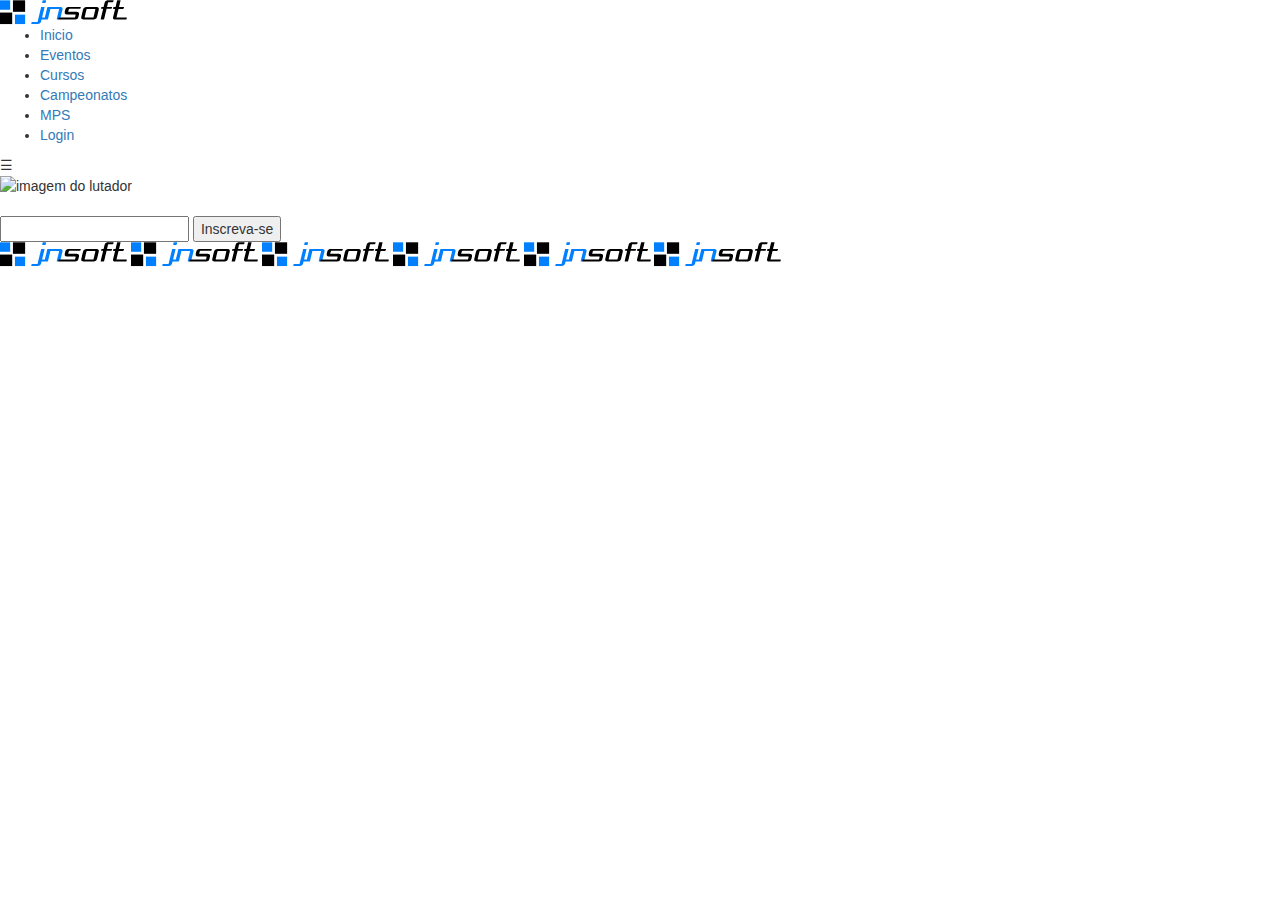
==== index.html @ f228d7fc "Cesário Silva" ====
<!DOCTYPE html>
<html lang="en">
<head>
    <meta charset="UTF-8">
    <meta http-equiv="X-UA-Compatible" content="IE=edge">
    <meta name="viewport" content="width=device-width, initial-scale=1.0">
    <meta name="viewport" content="width=device-width, initial-scale=1.0, user-scalable=no, maximum-scale=1.0, minimum-scale=1.0">
    <title>Associação MPS</title>
    <meta name="description" content="A MPS é uma associação poliesportiva com a finalizade de..."/>
    <meta name="keyworks" content="mps, a mps, o que é a mps, associação mps, mps segunda via, eventos mps, agenda mps"/>
    <meta name="robots" content="index, follow"/>
    <meta name="author" content="Cesário Silva"/>

    <!-- Styles
    ===========================================-->
    <link rel="icon" href="img/company/icone.png"/>
    <link type="text/css" rel="stylesheet" href="css/master_init.css"/>
    <link type="text/css" rel="stylesheet" href="bootstrap/css/bootstrap.min.css"/>

    <!-- JavaScript
    ===========================================-->
    <link type="text/javascript" rel="stylesheet" href="bootstrap/js/bootstrap.min.js"/>
    <link type="text/javascript" rel="stylesheet" href="js/JSMasterPage.js"/>
    <link type="text/javascript" rel="stylesheet" href="js/custom.js"/>

</head>
<body>


    <header>
        <nav id="nav" class="nav_default">
            <a href="#" class="logo">
                <img src="img/company/logo.png" title="LogoMarca" alt="logomarca"/>
            </a>
    
            <ul class="links">
                <li><a href="Inicio" id="link_inicio" class="nav_action">Inicio</a></li>
                <li><a href="Eventos" id="link_eventos">Eventos</a></li>
                <li><a href="Cursos" id="link_cursos">Cursos</a></li>
                <li><a href="Campeonatos" id="link_campeonatos">Campeonatos</a></li>
                <li><a href="MPS" id="link_mps">MPS</a></li>
                <li><a href="Login" id="link_login">Login</a></li>
            </ul>

            <div id="icon" class="menu_bar"><span>&#9776;</span></div>

        </nav>

        <section class="banner content">
            <div id="banner">
                <div class="banner_img">
                    <img src="" title="lutador" alt="imagem do lutador"/>
                </div>
                <div class="banner_head">
                    <h1></h1>
                    <p></p>
                    <div class="banner_newsleter">
                        <input type="text" id="txtnewsleter" text="News Leter">
                        <button>Inscreva-se</button>
                    </div>
                </div>
            </div>
        </section>

        <section class="patrocinadores content">
            <div id="patrocinadorList">
                <a href="#" class="patrocinador"><img src="img/company/logo.png" title="patrocinador1" alt="patrocinador1"/></a>
                <a href="#" class="patrocinador"><img src="img/company/logo.png" title="patrocinador1" alt="patrocinador1"/></a>
                <a href="#" class="patrocinador"><img src="img/company/logo.png" title="patrocinador1" alt="patrocinador1"/></a>
                <a href="#" class="patrocinador"><img src="img/company/logo.png" title="patrocinador1" alt="patrocinador1"/></a>
                <a href="#" class="patrocinador"><img src="img/company/logo.png" title="patrocinador1" alt="patrocinador1"/></a>
                <a href="#" class="patrocinador"><img src="img/company/logo.png" title="patrocinador1" alt="patrocinador1"/></a>             
            </div>
        </section>
    </header>

    

    





    
</body>
</html>
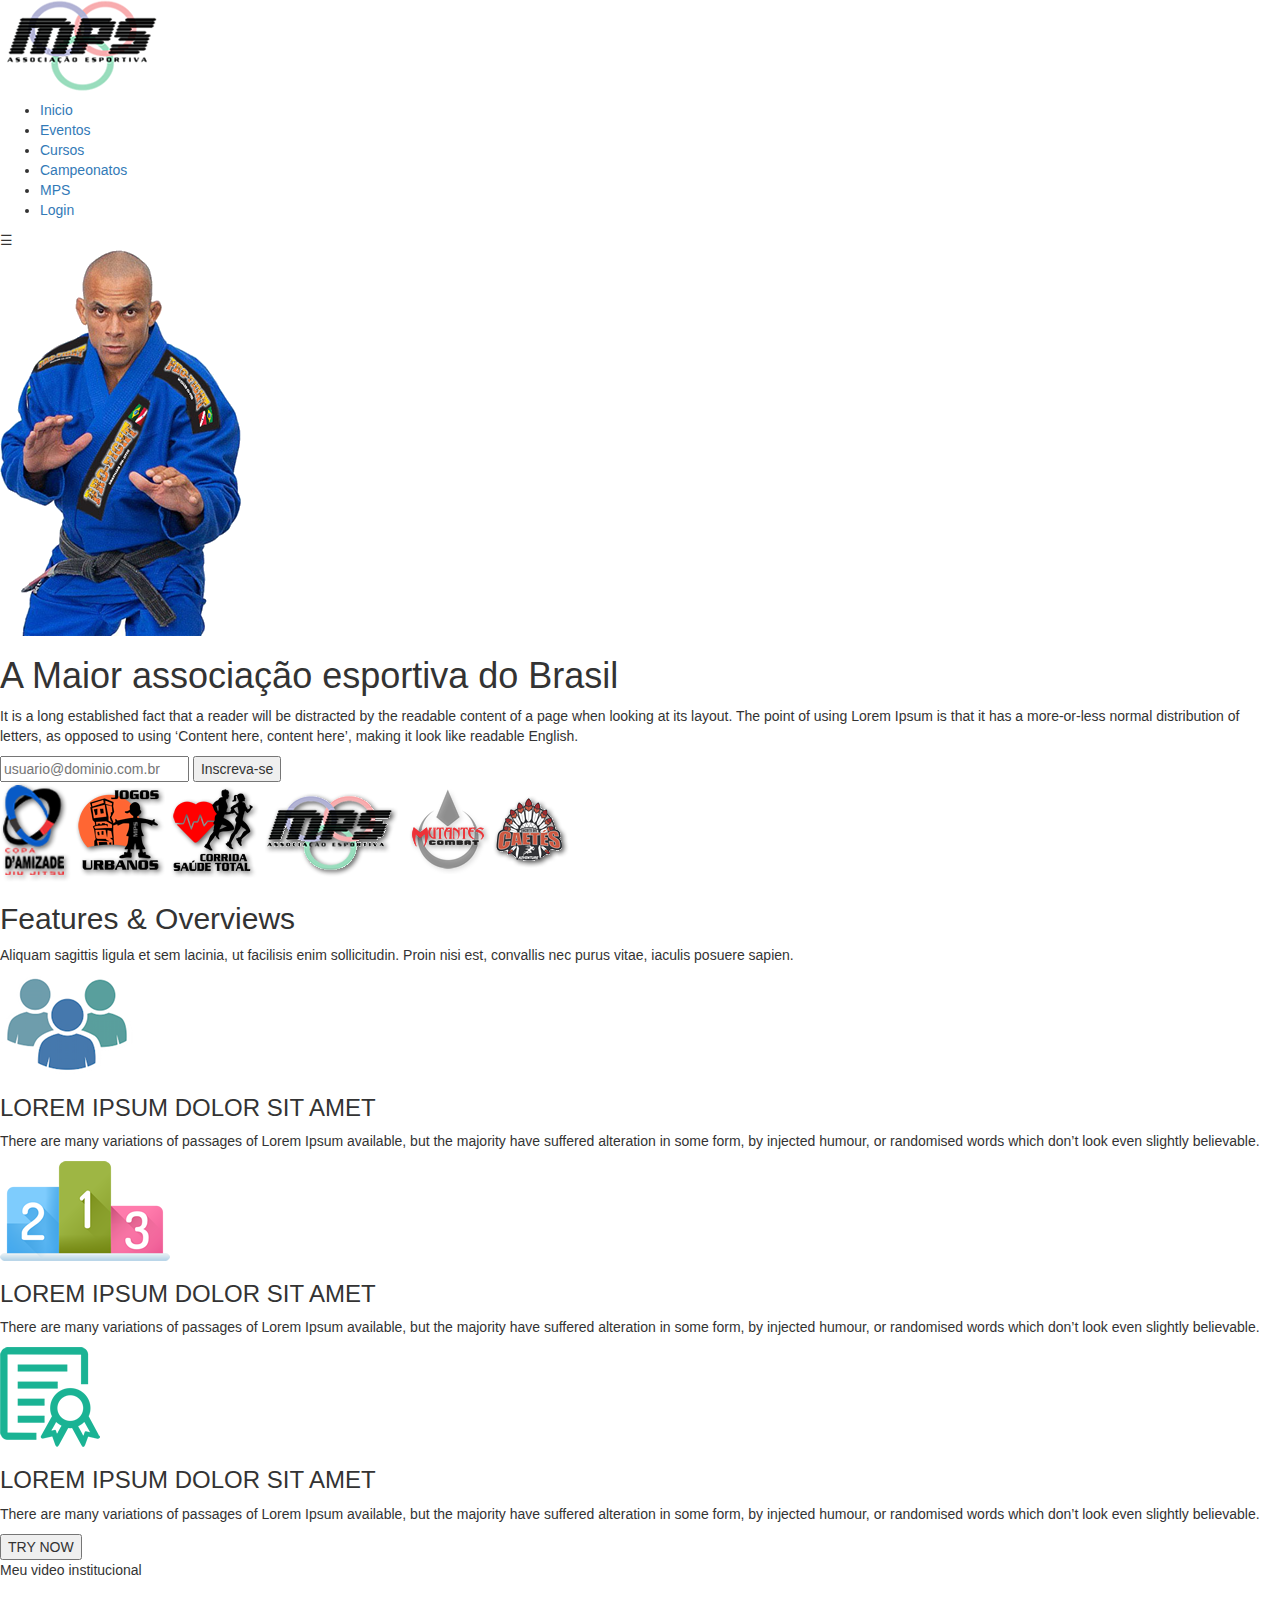
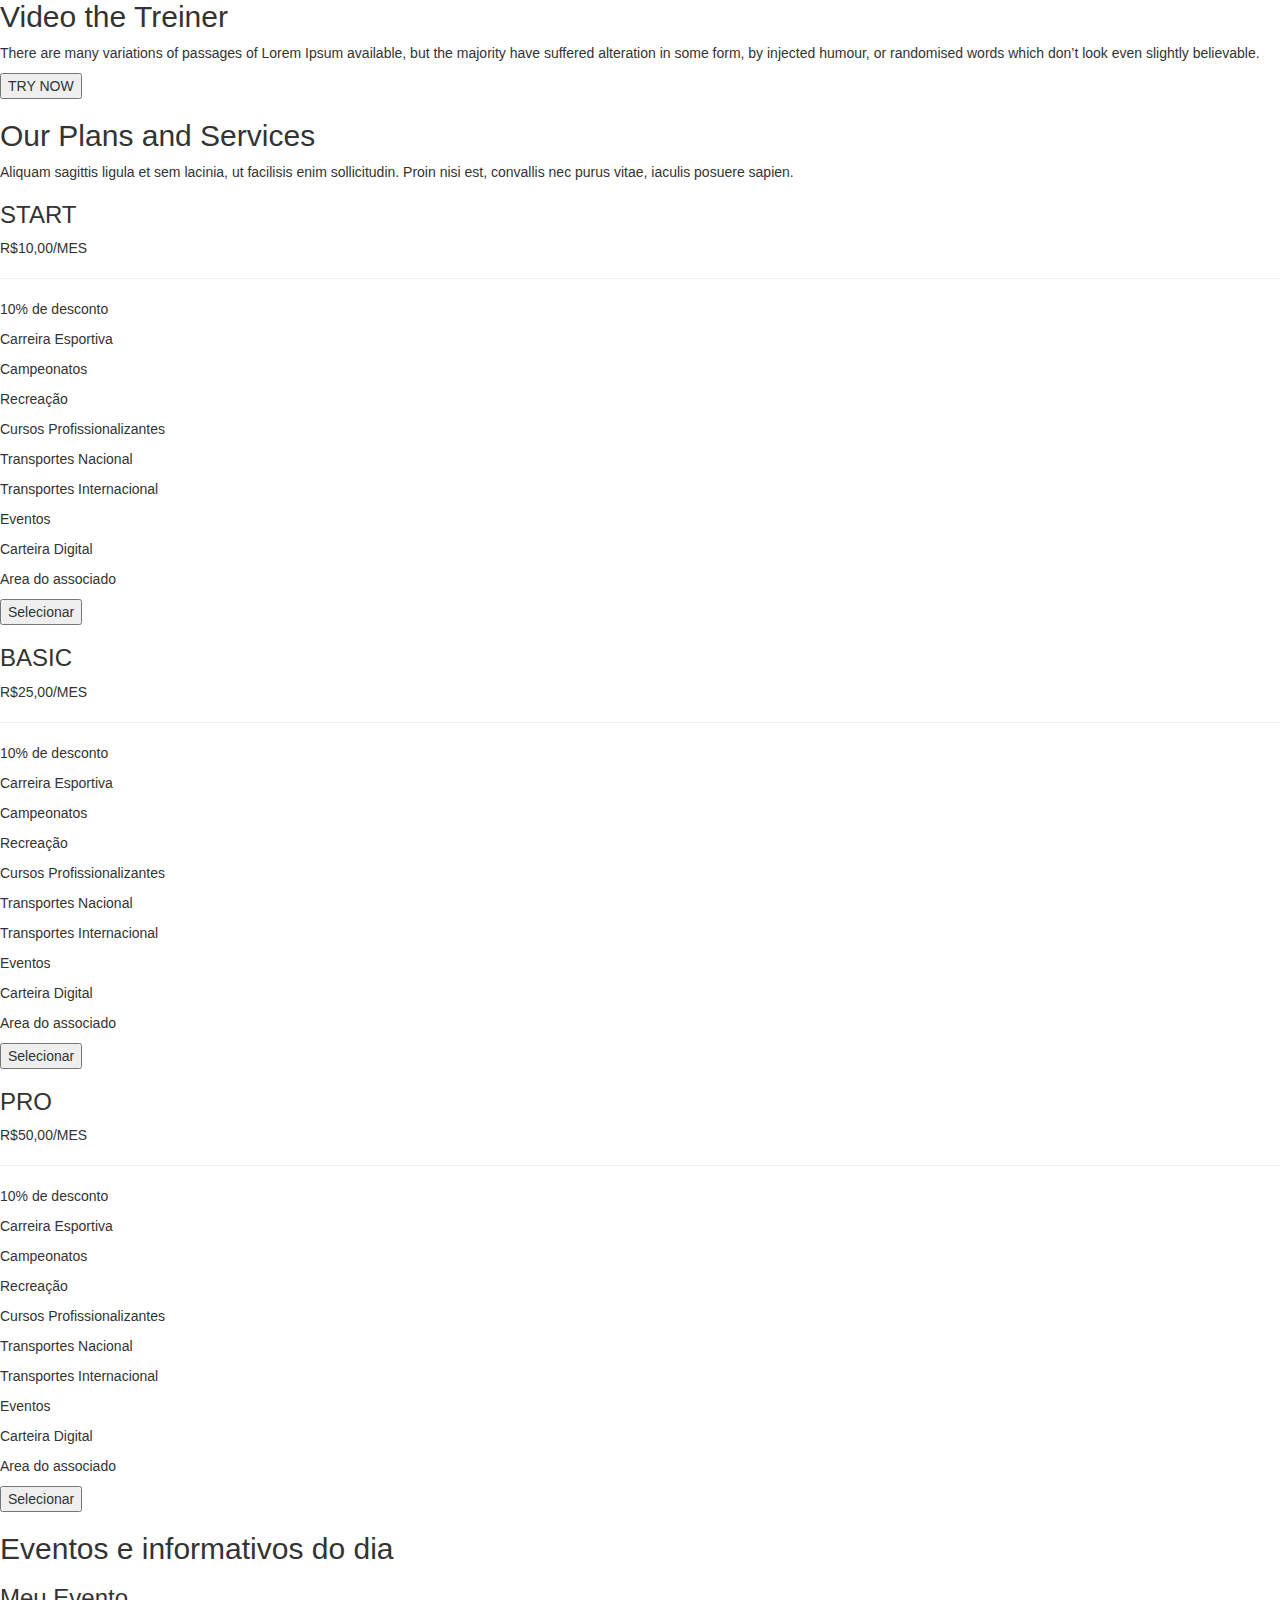
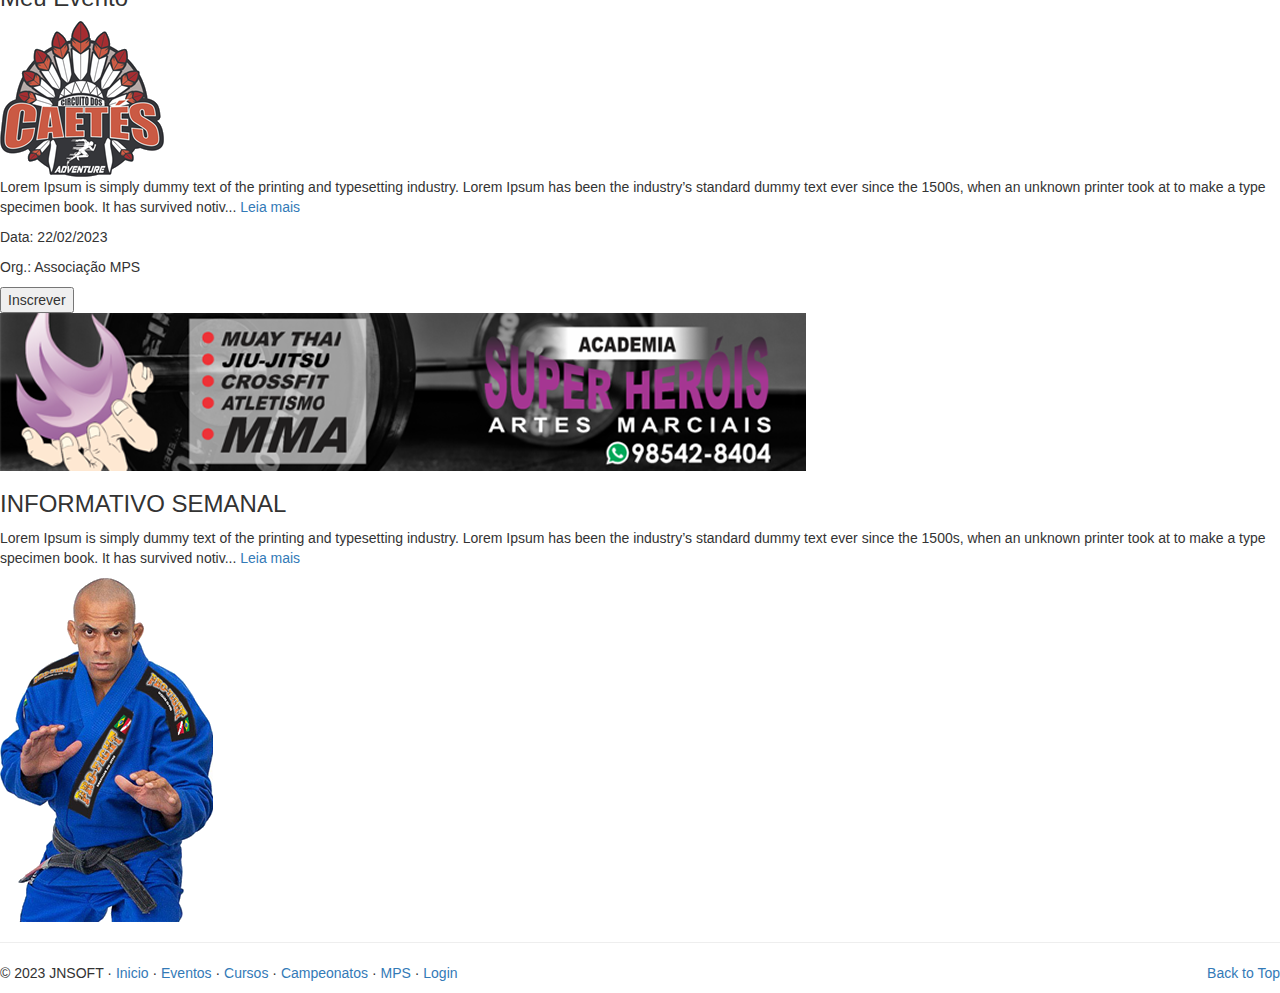
==== commit 0a9ee9cb: "next 1" ====
--- a/index.html
+++ b/index.html
@@ -39,7 +39,7 @@
                 <li><a href="Cursos" id="link_cursos">Cursos</a></li>
                 <li><a href="Campeonatos" id="link_campeonatos">Campeonatos</a></li>
                 <li><a href="MPS" id="link_mps">MPS</a></li>
-                <li><a href="Login" id="link_login">Login</a></li>
+                <li><a href="AreaSegura" id="link_login">Login</a></li>
             </ul>
 
             <div id="icon" class="menu_bar"><span>&#9776;</span></div>
@@ -49,13 +49,16 @@
         <section class="banner content">
             <div id="banner">
                 <div class="banner_img">
-                    <img src="" title="lutador" alt="imagem do lutador"/>
+                    <img src="img/pages/head_lutador.png" title="lutador" alt="imagem do lutador"/>
                 </div>
                 <div class="banner_head">
-                    <h1></h1>
-                    <p></p>
+                    <h1>A Maior associação esportiva do Brasil</h1>
+                    <p>It is a long established fact that a reader will be distracted by the readable content of a page
+                         when looking at its layout. The point of using Lorem Ipsum is that it has a more-or-less normal
+                          distribution of letters, as opposed to using ‘Content here, content here’, making it look like
+                           readable English.</p>
                     <div class="banner_newsleter">
-                        <input type="text" id="txtnewsleter" text="News Leter">
+                        <input type="text" id="txtnewsleter" placeholder="usuario@dominio.com.br"/>
                         <button>Inscreva-se</button>
                     </div>
                 </div>
@@ -64,24 +67,182 @@
 
         <section class="patrocinadores content">
             <div id="patrocinadorList">
-                <a href="#" class="patrocinador"><img src="img/company/logo.png" title="patrocinador1" alt="patrocinador1"/></a>
-                <a href="#" class="patrocinador"><img src="img/company/logo.png" title="patrocinador1" alt="patrocinador1"/></a>
-                <a href="#" class="patrocinador"><img src="img/company/logo.png" title="patrocinador1" alt="patrocinador1"/></a>
-                <a href="#" class="patrocinador"><img src="img/company/logo.png" title="patrocinador1" alt="patrocinador1"/></a>
-                <a href="#" class="patrocinador"><img src="img/company/logo.png" title="patrocinador1" alt="patrocinador1"/></a>
-                <a href="#" class="patrocinador"><img src="img/company/logo.png" title="patrocinador1" alt="patrocinador1"/></a>             
+                <a href="#" class="patrocinador"><img src="img/pages/patrocinadores/patrocinador01.png" title="patrocinador1" alt="patrocinador1"/></a>
+                <a href="#" class="patrocinador"><img src="img/pages/patrocinadores/patrocinador02.png" title="patrocinador2" alt="patrocinador2"/></a>
+                <a href="#" class="patrocinador"><img src="img/pages/patrocinadores/patrocinador03.png" title="patrocinador3" alt="patrocinador3"/></a>
+                <a href="#" class="patrocinador"><img src="img/pages/patrocinadores/patrocinador04.png" title="patrocinador4" alt="patrocinador4"/></a>
+                <a href="#" class="patrocinador"><img src="img/pages/patrocinadores/patrocinador05.png" title="patrocinador5" alt="patrocinador5"/></a>
+                <a href="#" class="patrocinador"><img src="img/pages/patrocinadores/patrocinador06.png" title="patrocinador6" alt="patrocinador6"/></a>             
             </div>
         </section>
     </header>
 
-    
-
-    
-
-
-
-
-
-    
+    <main class="page">
+
+        <section class="services content">
+            <h2>Features & Overviews</h2>
+            <p>Aliquam sagittis ligula et sem lacinia, ut facilisis enim sollicitudin. Proin nisi est,
+                convallis nec purus vitae, iaculis posuere sapien.</p>
+            <div class="serviceList">
+                <div class="content-service">
+                    <div class="service-head"><img src="img/pages/index/associados.png" title="Associados" alt="Icon 01"></div>
+                    <h3>LOREM IPSUM DOLOR SIT AMET</h3>
+                    <p>There are many variations of passages of Lorem Ipsum available, 
+                        but the majority have suffered alteration in some form, by 
+                        injected humour, or randomised words which don’t look even 
+                        slightly believable.</p>
+                </div>
+
+                <div class="content-service">
+                    <div class="service-head"><img src="img/pages/index/ranking.png" title="Ranking" alt="Icon 02"></div>
+                    <h3>LOREM IPSUM DOLOR SIT AMET</h3>
+                    <p>There are many variations of passages of Lorem Ipsum available, 
+                        but the majority have suffered alteration in some form, by 
+                        injected humour, or randomised words which don’t look even 
+                        slightly believable.</p>
+                </div>
+
+                <div class="content-service">
+                    <div class="service-head"><img src="img/pages/index/certificado.png" title="Certificados" alt="Icon 03"></div>
+                    <h3>LOREM IPSUM DOLOR SIT AMET</h3>
+                    <p>There are many variations of passages of Lorem Ipsum available, 
+                        but the majority have suffered alteration in some form, by 
+                        injected humour, or randomised words which don’t look even 
+                        slightly believable.</p>
+                </div>
+            </div>
+            <button class="btn-color-blue">TRY NOW</button>
+        </section>
+
+
+        <section class="company content">
+            <div class="company-video">
+                <p>Meu video institucional</p>
+            </div>
+            <div class="company-description">
+                <h2>Video the Treiner</h2>
+                <p>There are many variations of passages of Lorem Ipsum available,
+                 but the majority have suffered alteration in some form, by 
+                 injected humour, or randomised words which don’t look even 
+                 slightly believable.</p>
+
+                <button class="btn-color-white">TRY NOW</button>
+            </div>
+        </section>
+
+
+        
+
+        <section class="planos content">
+            <h2 class="line-orange">Our Plans and Services</h2>
+            <p>Aliquam sagittis ligula et sem lacinia, ut facilisis enim sollicitudin. Proin nisi est,
+                convallis nec purus vitae, iaculis posuere sapien.</p>
+            <div class="planoList">
+                
+                <div class="content-plano">
+                    <h3>START</h3>
+                    <p class="preco"><span class="moeda">R$</span>10,00<span class="tipo">/MES</span></p>
+                    <hr>
+                    <p>10% de desconto</p>
+                    <p>Carreira Esportiva</p>
+                    <p>Campeonatos</p>
+                    <p>Recreação</p>
+                    <p>Cursos Profissionalizantes</p>
+                    <p>Transportes Nacional</p>
+                    <p>Transportes Internacional</p>
+                    <p>Eventos</p>
+                    <p>Carteira Digital</p>
+                    <p>Area do associado</p>
+                    <button class="btn-color-blue">Selecionar</button>
+                </div>
+
+                <div class="content-plano">
+                    <h3>BASIC</h3>
+                    <p class="preco"><span class="moeda">R$</span>25,00<span class="tipo">/MES</span></p>
+                    <hr>
+                    <p>10% de desconto</p>
+                    <p>Carreira Esportiva</p>
+                    <p>Campeonatos</p>
+                    <p>Recreação</p>
+                    <p>Cursos Profissionalizantes</p>
+                    <p>Transportes Nacional</p>
+                    <p>Transportes Internacional</p>
+                    <p>Eventos</p>
+                    <p>Carteira Digital</p>
+                    <p>Area do associado</p>
+                    <button class="btn-color-blue">Selecionar</button>
+                </div>
+
+                <div class="content-plano">
+                    <h3>PRO</h3>
+                    <p class="preco color-orange"><span class="moeda">R$</span>50,00<span class="tipo">/MES</span></p>
+                    <hr>
+                    <p>10% de desconto</p>
+                    <p>Carreira Esportiva</p>
+                    <p>Campeonatos</p>
+                    <p>Recreação</p>
+                    <p>Cursos Profissionalizantes</p>
+                    <p>Transportes Nacional</p>
+                    <p>Transportes Internacional</p>
+                    <p>Eventos</p>
+                    <p>Carteira Digital</p>
+                    <p>Area do associado</p>
+                    <button class="btn-color-orange">Selecionar</button>
+                </div>
+            </div>
+        </section>
+
+
+        <section class="informativos content">
+            <h2 class="line-orange">Eventos e informativos do dia</h2>
+
+            <div class="evento-patrocinado page-left">
+                <h3>Meu Evento</h3>
+                <img src="img/pages/eventos/evento001.png" title="patrocinador" alt="Logo Patrocinador"/>
+                <p class="description">Lorem Ipsum is simply dummy text of the printing and typesetting industry. 
+                    Lorem Ipsum has been the industry’s standard dummy text ever since the 1500s, when an unknown 
+                    printer took at to make a type specimen book. It has survived notiv...<a href="#"> Leia mais</a></p>
+                <p>Data: <span>22/02/2023</span></p>
+                <p>Org.: <span>Associação MPS</span></p>
+                <button class="btn-full-color-blue">Inscrever</button>
+            </div>
+
+            <div class="informativo page-right">
+                <img src="img/pages/index/img_academia.png" title="" alt="imagem da empresa"/>
+                <h3>INFORMATIVO SEMANAL</h3>
+                
+                <p class="description">Lorem Ipsum is simply dummy text of the printing and typesetting industry. 
+                    Lorem Ipsum has been the industry’s standard dummy text ever since the 1500s, when an unknown 
+                    printer took at to make a type specimen book. It has survived notiv...<a href="#"> Leia mais</a></p>
+                
+                    <img src="img/pages/index/lutador.png" title="" alt="imagem de lutador"/>
+            </div>
+
+        </section>
+
+
+
+
+
+
+
+
+    </main>
+
+    <footer>
+        <hr>
+        <div class="conteiner content">
+            <p class="pull-right"><a href="#">Back to Top</a></p>
+            
+            &copy 2023 JNSOFT &middot;
+
+            <a href="Inicio">Inicio</a> &middot;
+            <a href="Eventos">Eventos</a> &middot;
+            <a href="Cursos">Cursos</a> &middot;
+            <a href="Campeonatos">Campeonatos</a> &middot;
+            <a href="MPS">MPS</a> &middot;
+            <a href="AreaSegura">Login</a> 
+        </div>
+    </footer>    
 </body>
 </html>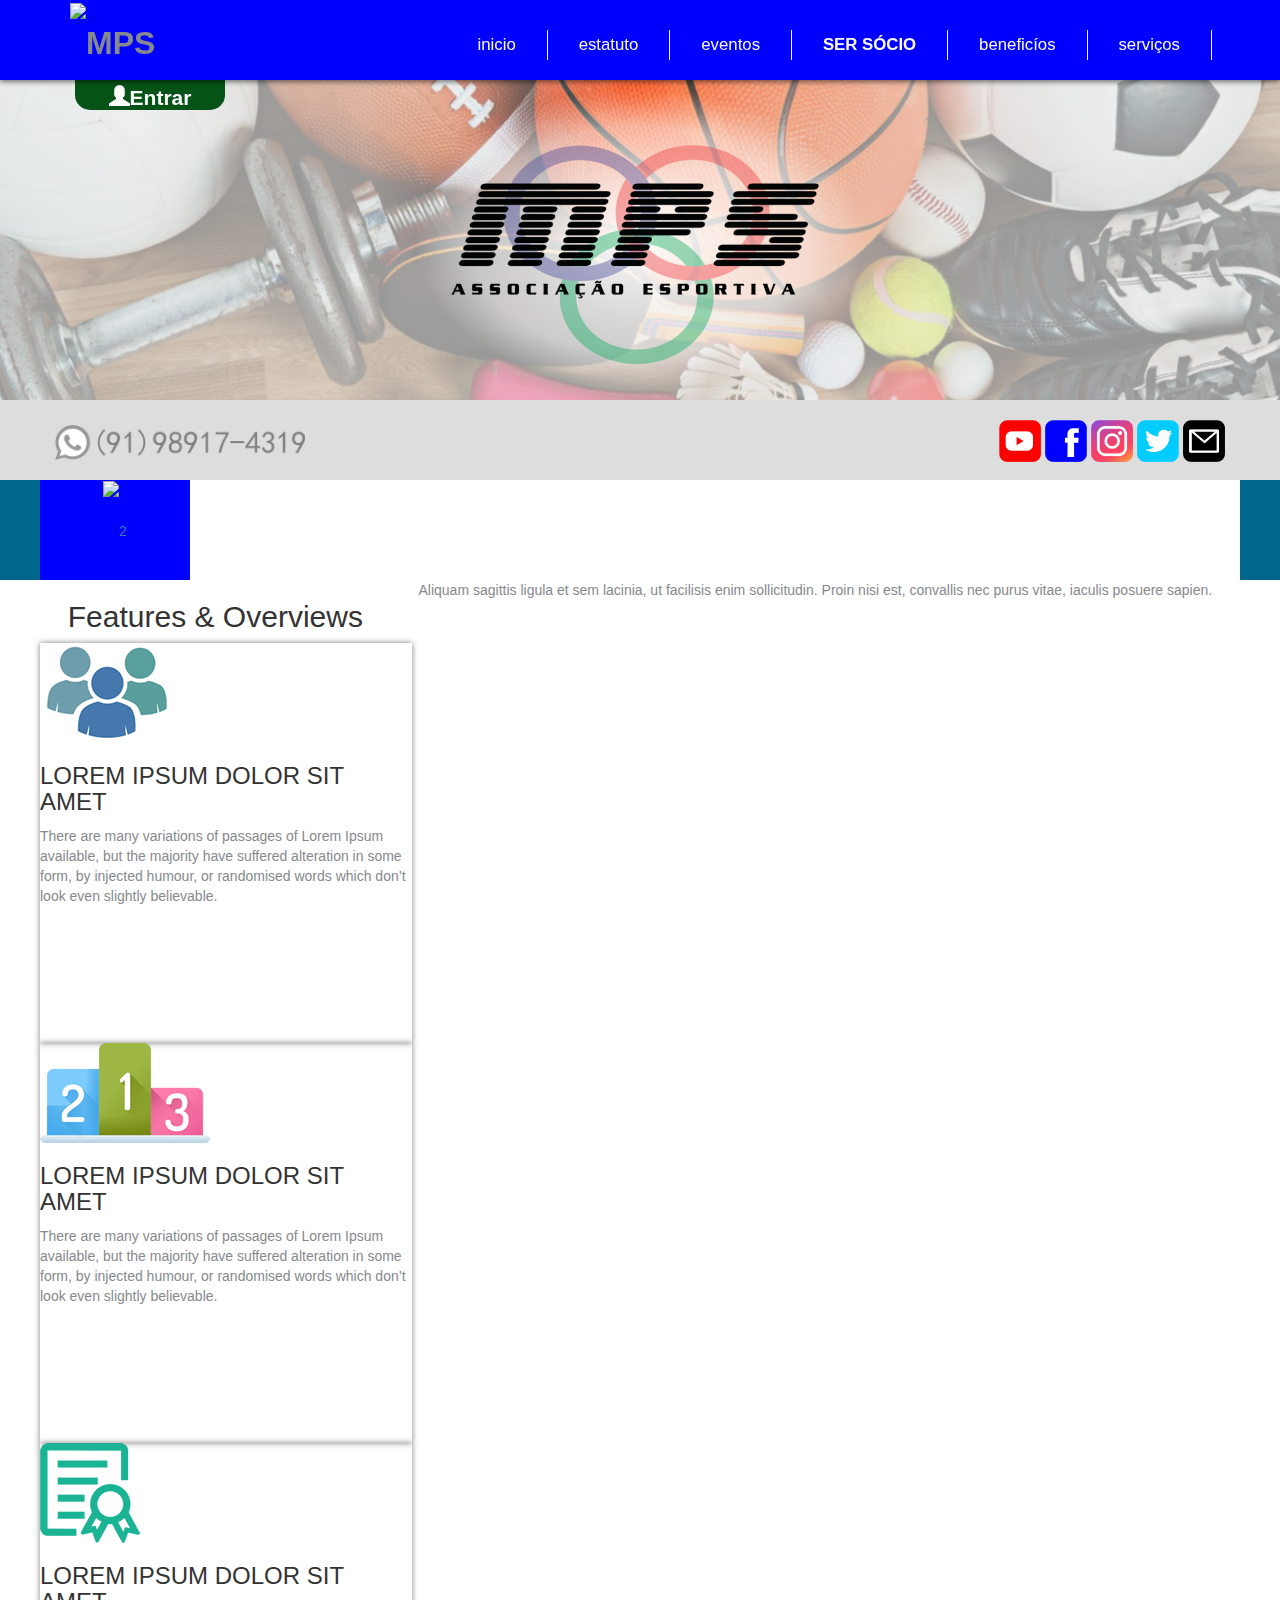
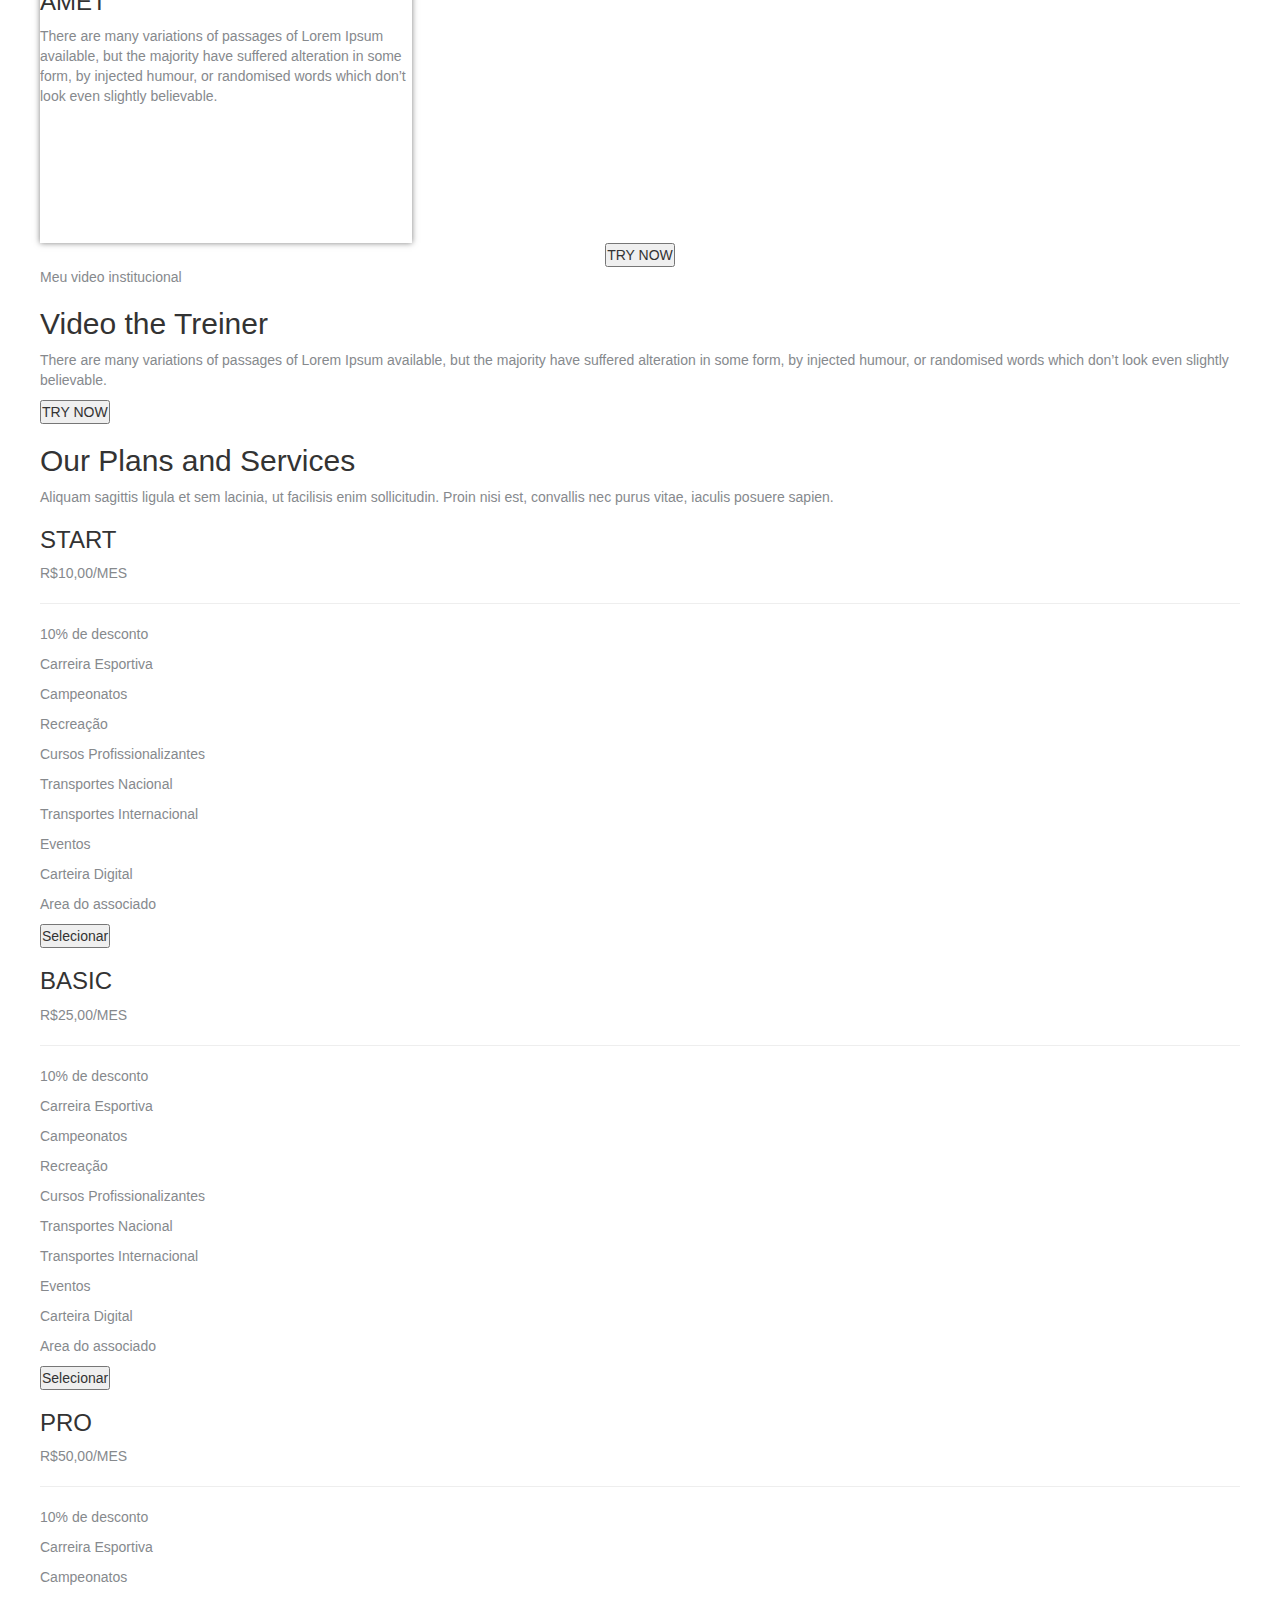
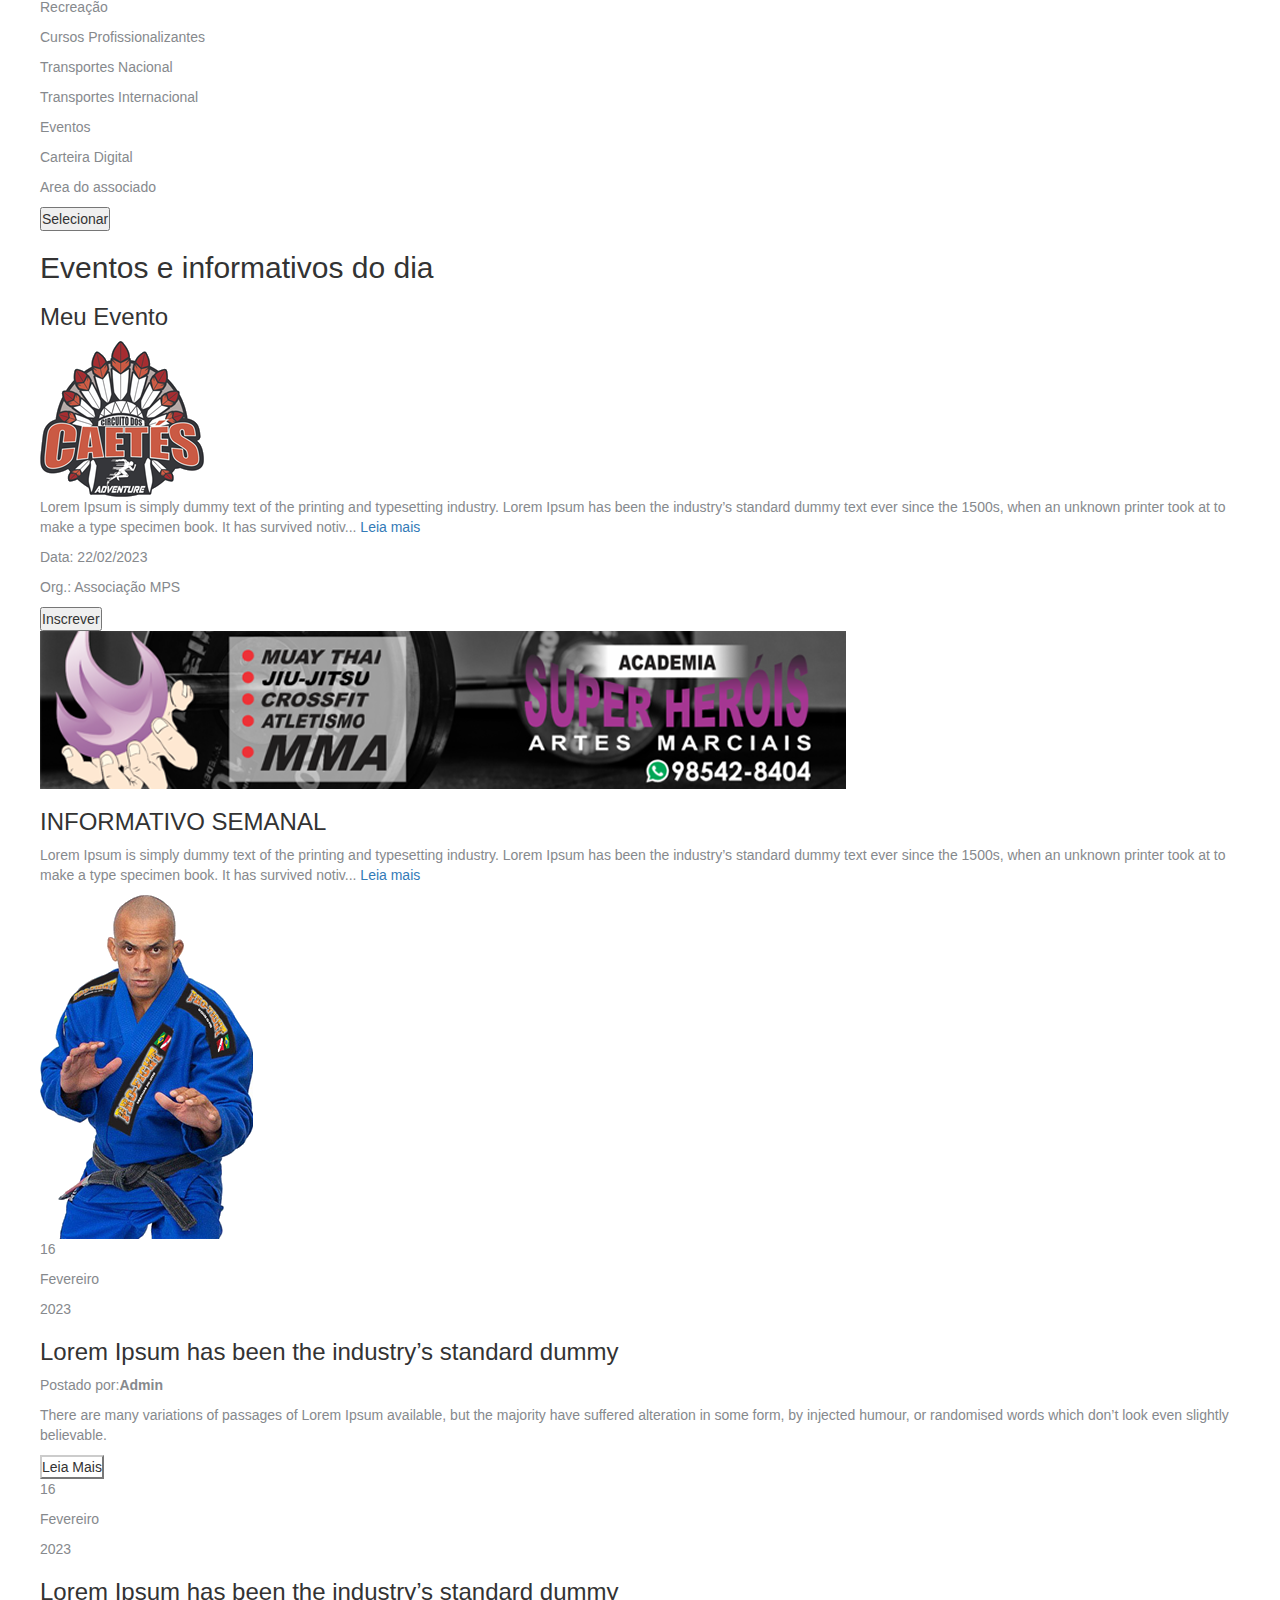
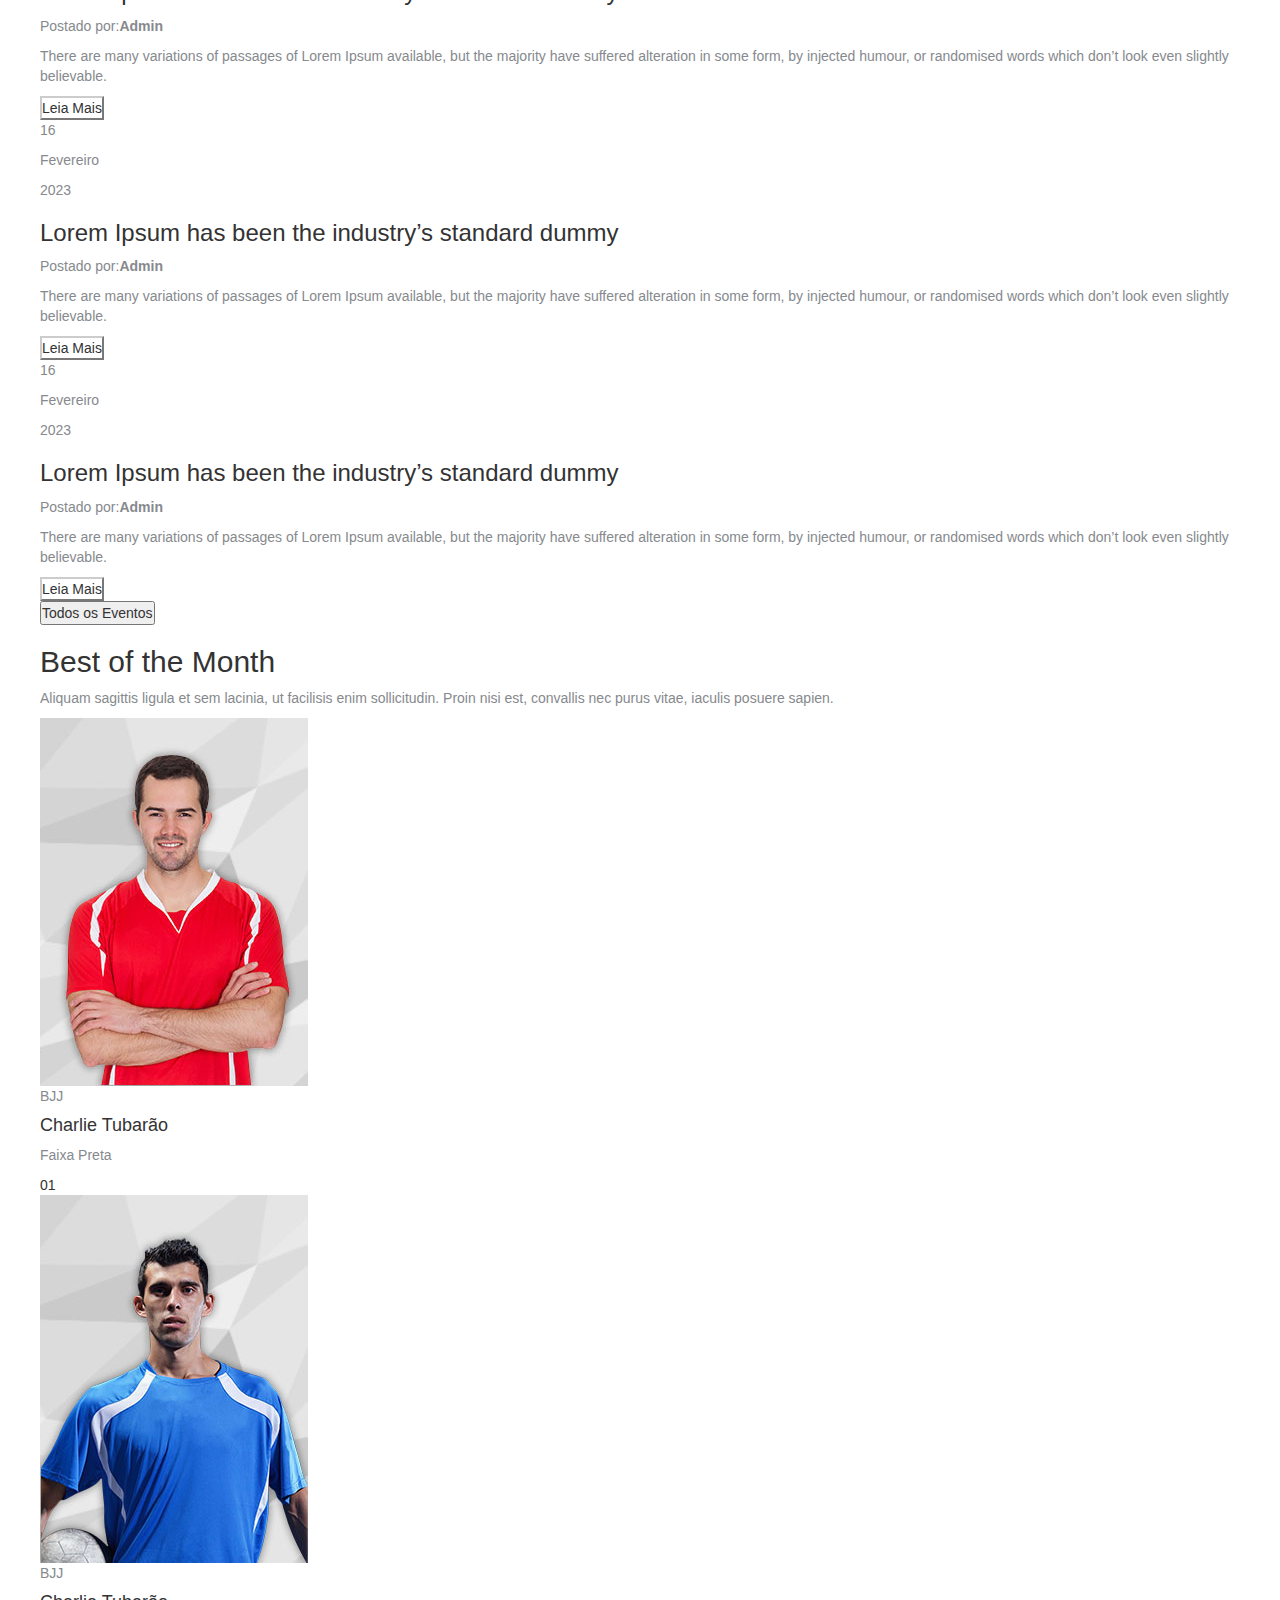
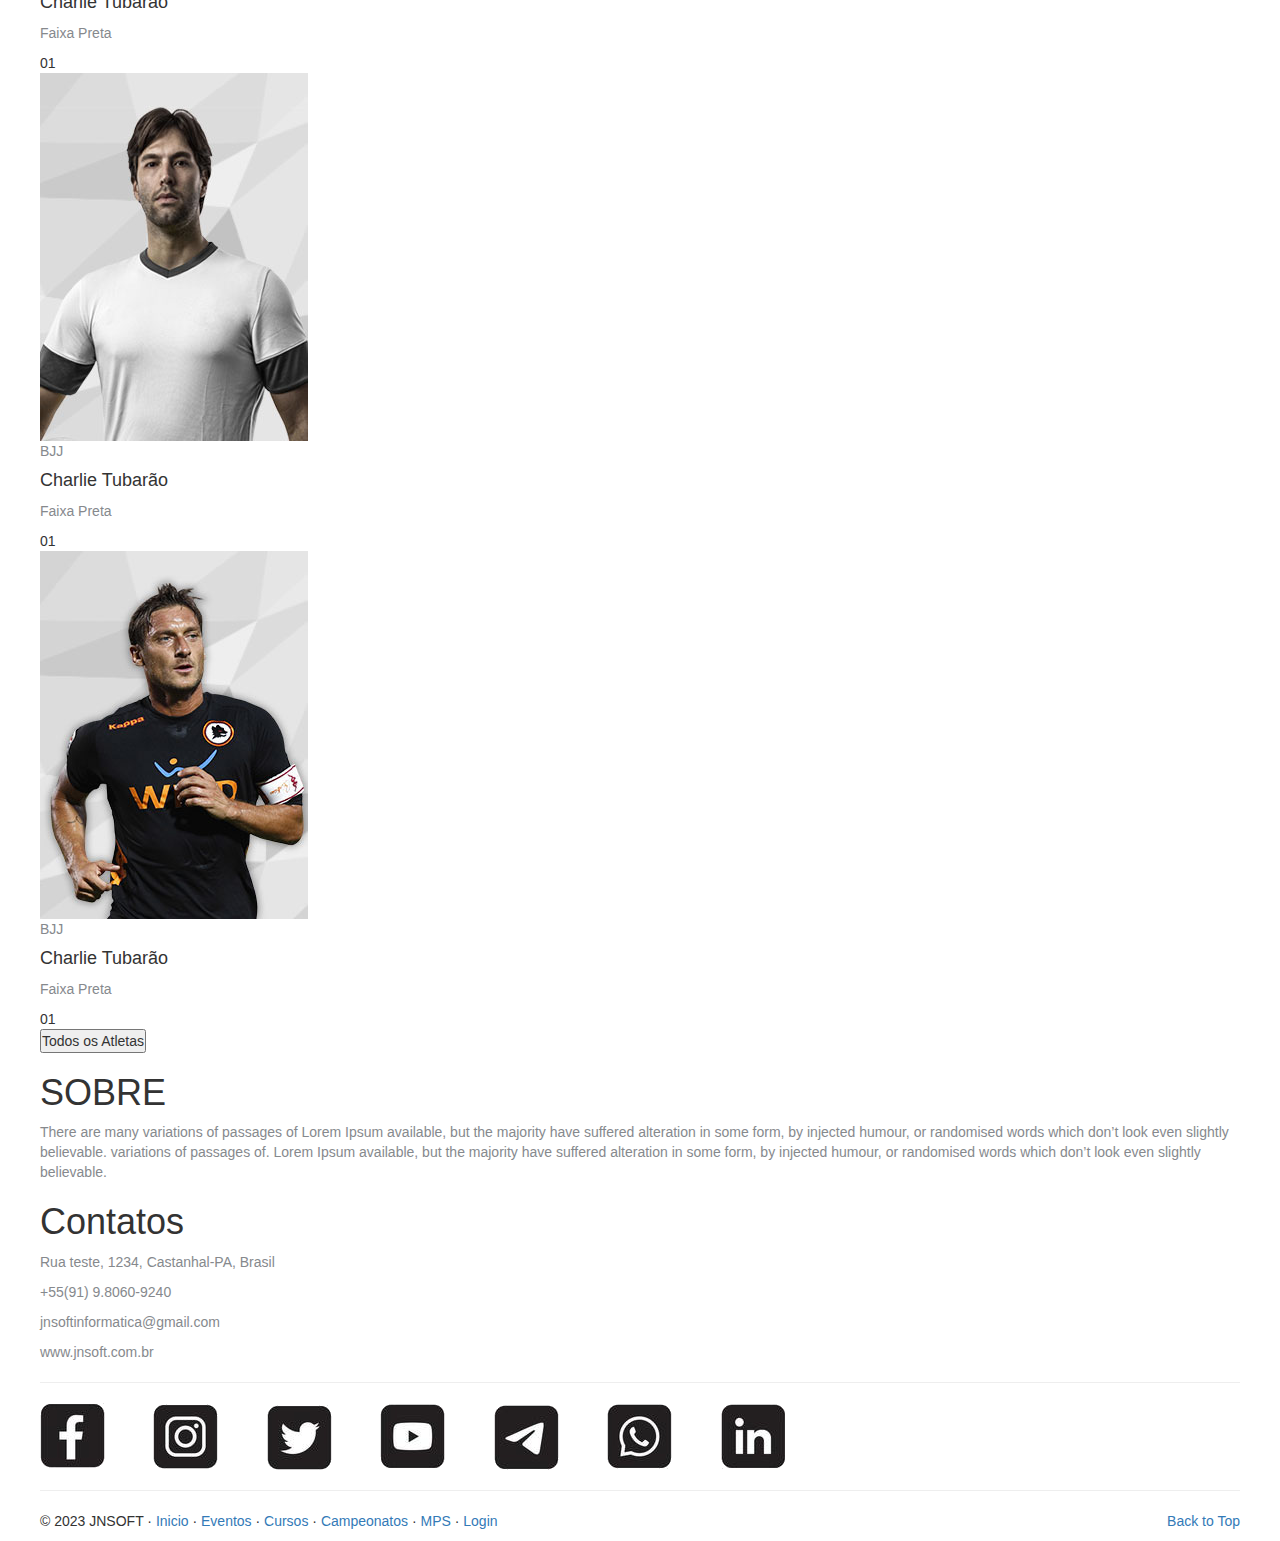
==== commit c97e3dfd: "27-03" ====
--- a/index.html
+++ b/index.html
@@ -15,70 +15,97 @@
     ===========================================-->
     <link rel="icon" href="img/company/icone.png"/>
     <link type="text/css" rel="stylesheet" href="css/master_init.css"/>
-    <link type="text/css" rel="stylesheet" href="bootstrap/css/bootstrap.min.css"/>
-
-    <!-- JavaScript
-    ===========================================-->
-    <link type="text/javascript" rel="stylesheet" href="bootstrap/js/bootstrap.min.js"/>
-    <link type="text/javascript" rel="stylesheet" href="js/JSMasterPage.js"/>
-    <link type="text/javascript" rel="stylesheet" href="js/custom.js"/>
+    <link type="text/css" \ rel="stylesheet" href="css/animate.css"/>
+    <link type="text/css" rel="stylesheet" href="css/bootstrap.min.css"/>
+
+    <link rel="stylesheet" href="https://owlcarousel2.github.io/OwlCarousel2/assets/owlcarousel/assets/owl.carousel.min.css">
+    <link rel="stylesheet" href="https://owlcarousel2.github.io/OwlCarousel2/assets/owlcarousel/assets/owl.theme.default.min.css">
+
 
 </head>
 <body>
 
-
     <header>
-        <nav id="nav" class="nav_default">
-            <a href="#" class="logo">
-                <img src="img/company/logo.png" title="LogoMarca" alt="logomarca"/>
-            </a>
-    
-            <ul class="links">
-                <li><a href="Inicio" id="link_inicio" class="nav_action">Inicio</a></li>
-                <li><a href="Eventos" id="link_eventos">Eventos</a></li>
-                <li><a href="Cursos" id="link_cursos">Cursos</a></li>
-                <li><a href="Campeonatos" id="link_campeonatos">Campeonatos</a></li>
-                <li><a href="MPS" id="link_mps">MPS</a></li>
-                <li><a href="AreaSegura" id="link_login">Login</a></li>
-            </ul>
-
-            <div id="icon" class="menu_bar"><span>&#9776;</span></div>
-
+
+        <nav id="nav" class="nav-move">
+            <div class="content">
+                <a href="#" class="logo">
+                    <img src="img/company/logo3.png" title="Associação MPS" alt="MPS"/>
+                </a>
+               
+                    <ul class="links">
+                        <li><a href="Inicio" id="link_inicio" class="nav_action">inicio</a></li>
+                        <li><a href="Estatuto" id="link_estatuto">estatuto</a></li>
+                        <li><a href="Eventos" id="link_eventos">eventos</a></li>
+                        <li><a href="NovoCadastro" id="link_socio"><b>SER SÓCIO</b></a></li>
+                        <li><a href="Beneficios" id="link_beneficios">beneficíos</a></li>
+                        <li><a href="Servicos" id="link_servicos">serviços</a></li>
+                    </ul>
+                
+                    <div id="icon" class="menu_bar"><span>&#9776;</span></div>
+              
+            </div>
         </nav>
-
-        <section class="banner content">
-            <div id="banner">
-                <div class="banner_img">
-                    <img src="img/pages/head_lutador.png" title="lutador" alt="imagem do lutador"/>
-                </div>
-                <div class="banner_head">
-                    <h1>A Maior associação esportiva do Brasil</h1>
-                    <p>It is a long established fact that a reader will be distracted by the readable content of a page
-                         when looking at its layout. The point of using Lorem Ipsum is that it has a more-or-less normal
-                          distribution of letters, as opposed to using ‘Content here, content here’, making it look like
-                           readable English.</p>
-                    <div class="banner_newsleter">
-                        <input type="text" id="txtnewsleter" placeholder="usuario@dominio.com.br"/>
-                        <button>Inscreva-se</button>
-                    </div>
-                </div>
-            </div>
-        </section>
-
-        <section class="patrocinadores content">
-            <div id="patrocinadorList">
-                <a href="#" class="patrocinador"><img src="img/pages/patrocinadores/patrocinador01.png" title="patrocinador1" alt="patrocinador1"/></a>
-                <a href="#" class="patrocinador"><img src="img/pages/patrocinadores/patrocinador02.png" title="patrocinador2" alt="patrocinador2"/></a>
-                <a href="#" class="patrocinador"><img src="img/pages/patrocinadores/patrocinador03.png" title="patrocinador3" alt="patrocinador3"/></a>
-                <a href="#" class="patrocinador"><img src="img/pages/patrocinadores/patrocinador04.png" title="patrocinador4" alt="patrocinador4"/></a>
-                <a href="#" class="patrocinador"><img src="img/pages/patrocinadores/patrocinador05.png" title="patrocinador5" alt="patrocinador5"/></a>
-                <a href="#" class="patrocinador"><img src="img/pages/patrocinadores/patrocinador06.png" title="patrocinador6" alt="patrocinador6"/></a>             
-            </div>
-        </section>
+        <div class="content" style="width: 200px; margin: 0px; margin-left: 65px;">
+            <div class="nav-login">
+                <a href="admin/login.aspx"><i class="glyphicon glyphicon-user"></i><b>Entrar</b></a>
+            </div>
+        </div>
+              
     </header>
 
-    <main class="page">
-
+    <main class="page">    
+
+        <section class="head">
+            <div class="img-fundo"></div>
+
+            <div class="content">
+
+
+
+                <div class="col-md-5" style="float: left; margin-top: 25px;">
+                          
+                    <img src="img/pages/index/social_zap.png" 
+                    onmouseover="this.src='img/pages/index/social_zap.png'" 
+                    onmouseout="this.src='img/pages/index/social_zap.png'"
+                    width="250px" alt="fone">
+                
+            
+                </div>
+
+             
+                <div class="col-md-5" style=" text-align: right; float: right; margin-top: 20px;"">
+
+                    <a href="#"><img src="img/pages/index/social_tube_on.png" onmouseover="this.src='img/pages/index/social_tube.png'" onmouseout="this.src='img/pages/index/social_tube_on.png'"  width="42px" alt="fone"></a>
+                    <a href="#"><img src="img/pages/index/social_face_on.png" OnMouseOver="src='img/pages/index/social_face.png';" OnMouseOut="src='img/pages/index/social_face_on.png';" width="42px" alt="fone"></a>
+                    <a href="#"><img src="img/pages/index/social_insta_on.png" OnMouseOver="src='img/pages/index/social_insta.png';" OnMouseOut="src='img/pages/index/social_insta_on.png';"width="42px" alt="fone"></a>
+                    <a href="#"><img src="img/pages/index/social_twith_on.png" OnMouseOver="src='img/pages/index/social_twith.png';" OnMouseOut="src='img/pages/index/social_twith_on.png';"width="42px" alt="fone"></a>
+                    <a href="#"><img src="img/pages/index/social_email_on.png" OnMouseOver="src='img/pages/index/social_email.png';" OnMouseOut="src='img/pages/index/social_email_on.png';"width="42px" alt="fone"></a>
+                   
+                </div>
+
+
+       
+            </div>
+        </section>
+
+        <section class="patrocinadores">
+            <div class="content" style="background: #FFF; text-align: center;">
+                <div class="patrocinador owl-carousel owl-theme">               
+                    <div class="item"><a href="#"><img src="img/pages/patrocinadores/patrocinador021.png"  alt="2" /></a></div>
+                    <div class="item"><a href="#">2</a></div>
+                    <div class="item"><a href="#">3</a></div>
+                    <div class="item"><a href="#">4</a></div>
+                    <div class="item"><a href="#">5</a></div>
+                    <div class="item"><a href="#">6</a></div>
+                    <div class="item"><a href="#">7</a></div>
+                    <div class="item"><a href="#">8</a></div>
+                    <div class="item"><a href="#">9</a></div>
+                    <div class="item"><a href="#">0</a></div>       
+                </div>
+            </div>
+        </section>
+ 
         <section class="services content">
             <h2>Features & Overviews</h2>
             <p>Aliquam sagittis ligula et sem lacinia, ut facilisis enim sollicitudin. Proin nisi est,
@@ -128,10 +155,7 @@
 
                 <button class="btn-color-white">TRY NOW</button>
             </div>
-        </section>
-
-
-        
+        </section>    
 
         <section class="planos content">
             <h2 class="line-orange">Our Plans and Services</h2>
@@ -192,7 +216,6 @@
             </div>
         </section>
 
-
         <section class="informativos content">
             <h2 class="line-orange">Eventos e informativos do dia</h2>
 
@@ -215,34 +238,227 @@
                     Lorem Ipsum has been the industry’s standard dummy text ever since the 1500s, when an unknown 
                     printer took at to make a type specimen book. It has survived notiv...<a href="#"> Leia mais</a></p>
                 
-                    <img src="img/pages/index/lutador.png" title="" alt="imagem de lutador"/>
-            </div>
-
-        </section>
-
-
-
-
-
-
-
-
+                <img src="img/pages/index/lutador.png" title="" alt="imagem de lutador"/>
+            </div>
+        </section>
+
+        <section class="eventos content">
+            <div class="eventoList">
+                <div class="evento">
+                    <div class="evento page-left color-green">
+                        <div class="evento-content-left">
+                            <p>16</p>
+                            <p>Fevereiro</p>
+                            <p>2023</p> 
+                        </div>
+                    </div>
+                    <div class="evento page-right">
+                        <h3>Lorem Ipsum has been the industry’s standard dummy</h3>
+                        <p>Postado por:<span><b>Admin</b></span></p>
+                        <p>There are many variations of passages of Lorem Ipsum available, but the majority have 
+                        suffered alteration in some form, by injected humour, or randomised words which don’t 
+                        look even slightly believable.</p>
+                        <button class="btn-default">Leia Mais</button>
+                    </div>
+                </div>
+
+                <div class="evento">
+                    <div class="evento page-left color-green">
+                        <div class="evento-content-left">
+                            <p>16</p>
+                            <p>Fevereiro</p>
+                            <p>2023</p> 
+                        </div>
+                    </div>
+                    <div class="evento page-right">
+                        <h3>Lorem Ipsum has been the industry’s standard dummy</h3>
+                        <p>Postado por:<span><b>Admin</b></span></p>
+                        <p>There are many variations of passages of Lorem Ipsum available, but the majority have 
+                        suffered alteration in some form, by injected humour, or randomised words which don’t 
+                        look even slightly believable.</p>
+                        <button class="btn-default">Leia Mais</button>
+                    </div>
+                </div>
+
+                <div class="evento">
+                    <div class="evento page-left color-red">
+                        <div class="evento-content-left">
+                            <p>16</p>
+                            <p>Fevereiro</p>
+                            <p>2023</p> 
+                        </div>
+                    </div>
+                    <div class="evento page-right">
+                        <h3>Lorem Ipsum has been the industry’s standard dummy</h3>
+                        <p>Postado por:<span><b>Admin</b></span></p>
+                        <p>There are many variations of passages of Lorem Ipsum available, but the majority have 
+                        suffered alteration in some form, by injected humour, or randomised words which don’t 
+                        look even slightly believable.</p>
+                        <button class="btn-default">Leia Mais</button>
+                    </div>
+                </div>
+
+                <div class="evento">
+                    <div class="evento page-left color-black">
+                        <div class="evento-content-left">
+                            <p>16</p>
+                            <p>Fevereiro</p>
+                            <p>2023</p> 
+                        </div>
+                    </div>
+                    <div class="evento page-right">
+                        <h3>Lorem Ipsum has been the industry’s standard dummy</h3>
+                        <p>Postado por:<span><b>Admin</b></span></p>
+                        <p>There are many variations of passages of Lorem Ipsum available, but the majority have 
+                        suffered alteration in some form, by injected humour, or randomised words which don’t 
+                        look even slightly believable.</p>
+                        <button class="btn-default">Leia Mais</button>
+                    </div>
+                </div>
+            </div>         
+            <button class="btn-full-color-blue">Todos os Eventos</button>
+        </section>
+
+        <section class="players content"> 
+            <h2 class="line-orange">Best of the Month</h2>
+            <p>Aliquam sagittis ligula et sem lacinia, ut facilisis enim sollicitudin. Proin nisi est,
+                convallis nec purus vitae, iaculis posuere sapien.</p>
+
+            <div class="playerList">
+                <div class="content-player-card">
+                    <div class="player-card">
+                        <img src="img/competidores/lutador-01.jpg" title="lutador01" alt="lutador01">
+                    </div>
+                    <p class="player-modalidade">BJJ</p>
+                    <div class="player-details">
+                        <h4 class="player-name">Charlie Tubarão</h4>
+                        <p class="player-nivel">Faixa Preta</p>
+                        <span class="player-rank">01</span>
+                    </div>
+                </div>
+
+                <div class="content-player-card">
+                    <div class="player-card">
+                        <img src="img/competidores/lutador-02.jpg" title="lutador02" alt="lutador02">
+                    </div>
+                    <p class="player-modalidade">BJJ</p>
+                    <div class="player-details">
+                        <h4 class="player-name">Charlie Tubarão</h4>
+                        <p class="player-nivel">Faixa Preta</p>
+                        <span class="player-rank">01</span>
+                    </div>
+                </div>
+
+                <div class="content-player-card">
+                    <div class="player-card">
+                        <img src="img/competidores/lutador-03.jpg" title="lutador03" alt="lutador03">
+                    </div>
+                    <p class="player-modalidade">BJJ</p>
+                    <div class="player-details">
+                        <h4 class="player-name">Charlie Tubarão</h4>
+                        <p class="player-nivel">Faixa Preta</p>
+                        <span class="player-rank">01</span>
+                    </div>
+                </div>
+
+                <div class="content-player-card">
+                    <div class="player-card">
+                        <img src="img/competidores/lutador-04.jpg" title="lutador04" alt="lutador04">
+                    </div>
+                    <p class="player-modalidade">BJJ</p>
+                    <div class="player-details">
+                        <h4 class="player-name">Charlie Tubarão</h4>
+                        <p class="player-nivel">Faixa Preta</p>
+                        <span class="player-rank">01</span>
+                    </div>
+                </div>
+            </div>
+            <button class="btn-full-color-blue">Todos os Atletas</button>
+        </section>
     </main>
 
     <footer>
-        <hr>
         <div class="conteiner content">
-            <p class="pull-right"><a href="#">Back to Top</a></p>
+
+            <div class="footer-business-left">
+                <h1>SOBRE</h1>
+                <p>There are many variations of passages of Lorem Ipsum available, 
+                but the majority have suffered alteration in some form, by injected 
+                humour, or randomised words which don’t look even slightly believable.
+                variations of passages of.
+                Lorem Ipsum available, but the majority have suffered alteration in some 
+                form, by injected humour, or randomised words which don’t look even 
+                slightly believable.</p>
+            </div>
+            <div class="footer-business-right">
+                <h1>Contatos</h1>
+                <p>Rua teste, 1234, Castanhal-PA, Brasil</p>
+                <p>+55(91) 9.8060-9240</p>
+                <p>jnsoftinformatica@gmail.com</p>
+                <p>www.jnsoft.com.br</p>
+            </div>
+
+            <hr>
+   
+            <div class="footer-social-network">
+                <a href="#"><img src="img/pages/social-icons.png" alt="icons-social"></a>
+            </div>
+
+            <div class="copyright">
+                <hr>
+                <p class="pull-right"><a href="#">Back to Top</a></p>
             
-            &copy 2023 JNSOFT &middot;
-
-            <a href="Inicio">Inicio</a> &middot;
-            <a href="Eventos">Eventos</a> &middot;
-            <a href="Cursos">Cursos</a> &middot;
-            <a href="Campeonatos">Campeonatos</a> &middot;
-            <a href="MPS">MPS</a> &middot;
-            <a href="AreaSegura">Login</a> 
+                &copy 2023 JNSOFT &middot;
+    
+                <a href="Inicio">Inicio</a> &middot;
+                <a href="Eventos">Eventos</a> &middot;
+                <a href="Cursos">Cursos</a> &middot;
+                <a href="Campeonatos">Campeonatos</a> &middot;
+                <a href="MPS">MPS</a> &middot;
+                <a href="AreaSegura">Login</a> 
+            </div>
         </div>
     </footer>    
+
+
+<!-- JavaScript
+    ===========================================-->
+    <script type="text/javascript" src="js/jquery-2.1.1.js"></script> 
+    <script type="text/javascript" src="js/bootstrap.min.js"></script>
+    <script type="text/javascript" src="js/plugins.js"></script> 
+
+    <script type="text/javascript" src="js/JSMasterPage.js"></script> 
+    <script type="text/javascript" src="js/custom.js"></script> 
+
+    <script src="https://owlcarousel2.github.io/OwlCarousel2/assets/owlcarousel/owl.carousel.js"></script>
+    <script>
+        var owl = $('.patrocinador');
+        owl.owlCarousel({
+          margin: 5,
+          loop: true,
+          autoplay:true,
+          autoplayTimeout:3000,
+          autoplayHoverPause:true,
+          responsive: {
+            0: {
+              items: 1
+            },
+            100: {
+              items: 2
+            },
+            200: {
+              items: 3
+            },
+            300: {
+              items: 4
+            },
+            400: {
+              items: 5
+            }
+          }
+        })
+  
+      </script>
+
 </body>
 </html>--- a/css/master_init.css
+++ b/css/master_init.css
@@ -0,0 +1,277 @@
+:root{
+    --white: #f9f9f9;
+    --black: #36383F;
+    --gray: rgb(134, 137, 141);
+    --gray-dark: #545454;
+    --red: hsl(16, 100%, 50%);
+    --orange: #ff6633;
+    --green: #009933;
+    --green-dark:#055316;
+    --blue:#0000FF;
+    --color1: rgb(219,144,.5);
+    --color2: rgba(23, 180, 83, 0.877);
+    --color3: rgba(11,194,211, 0.623);
+    --color4:#DAD8D8;
+    --fundo: #f2f2f2;
+    --titulos: 32px;
+    --subtitulos: 22px;
+    --paragrafos:14px;
+    --margens: 20px;
+    --espacos: 10px;
+    --espacos-content:25px;
+}
+
+
+
+/* ============== RESET ============== */
+*{
+    margin: 0px; 
+    padding: 0px;
+    font-size: 100%;
+    outline: none;
+    box-sizing: border-box;
+}
+
+body{
+    background: var(--white);
+    font-family: 'Open Sans';
+    font-weight: normal;
+}
+
+img{
+vertical-align: top;
+}
+
+a, li a:hover{
+    text-decoration: none;
+}
+
+ul{
+    list-style: none;
+}
+
+after::after{
+    width: 100px;
+    width: 2px;
+    margin: auto;
+    margin-top: var(--espacos);
+    margin-bottom: var(--espacos-content);
+    background: var(--color1);
+    display: block;
+    content: '';
+}
+
+/* ============== MAIN ============== */
+header{
+    width: 100%;
+    height: 80px;
+    top:0;
+    margin-bottom: 0px;
+    position: sticky;
+    z-index: 10;
+}
+
+/* ============== INITIAL ============== */
+
+.nav-default{
+    width: 100%; 
+    height: 80px; 
+    color:var(--black);
+}
+
+.nav-move{
+    width: 100%; 
+    height: 80px; 
+    position: relative;
+    background:var(--blue); 
+    color:var(--black); 
+    z-index: 10;
+    box-shadow: 0px 2px 5px rgba(0,0,0,0.5);
+}
+
+nav .logo{
+    padding: 0px 0px 0px 30px;
+    font-size: var(--titulos);
+    font-weight: bold;
+    line-height: 80px;
+    color:var(--gray);
+}
+
+nav .logo img{
+    height: 65px;
+}
+
+nav ul{
+    margin-right: 20px;
+    float: right;
+}
+
+nav ul li{
+    margin: 0px 8px;
+    margin-top: 30px;
+    line-height: 30px;
+    padding: 0px 20px 0px 0px;
+    display: inline-table;
+    border-right: 1px solid var(--white);
+}
+
+nav ul li a{
+    padding: 10px;
+    border: 1px solid transparent;
+    border-radius: 3px;
+    font-size: 1.2em;
+    color:var(--white)
+}
+
+
+nav ul li a.active,
+nav ul li a:hover{
+    border: 1px solid var(--black);
+    background: var(--white);
+    color:var(--green);
+    transition: .5s;
+}
+
+nav #icon{
+    margin-right: 20px;
+    line-height: 80px;
+    cursor: pointer;
+    font-size: 42px;
+    color: var(--gray);
+    float: right;
+    display: none;
+}
+
+
+nav #icon:hover{
+    color: var(--white);
+    transition: .5s;
+}
+
+.nav-login{
+    width: 150px; 
+    height: 45px; 
+    margin-left: 10px; 
+    padding-top: 18px; 
+    display: block; 
+    position: relative; 
+    text-align: center; 
+    top:-15px; 
+    left: 0px; 
+    background:var(--green-dark); 
+    z-index:0; 
+    border-radius: 15px;
+    font-size: 1.5em;
+ }
+
+ .nav-login a{
+    color:var(--white);
+ }
+
+ .nav-login a:hover{
+    color:#01ff56;
+    list-style: none;
+    text-decoration: none;
+ }
+
+
+
+
+/* ============== PREDEFINIÇOES ============== */
+.content{margin: 0 auto; max-width: 1200px;}
+.hide{display: none;}
+
+p{font-size: var(--paragrafos); font-weight: 300; color:var(--gray);}
+h1{font-size: var(--titulos); font-weight: 300; color: var(--gray-dark);}
+h2{font-size: var(--subtitulos); font-weight: 300; color: var(--gray-dark);}
+
+
+/* ============== MAIN ============== */
+
+.head{
+    width: 100%;
+    height: 400px;
+    background:#dddddd ;
+    position: relative;
+}
+
+.head .img-fundo{
+    width: 100%;
+    height: 100%;
+    min-width: 320px;
+    max-height: 320px;
+    background: url("../img/pages/index/head_fundo.png");
+    background-position: center;
+    background-repeat: no-repeat;
+    background-size: cover;
+}
+
+.head .social-nav{
+    width: 100%;
+    height: 70px;
+    display: flex;
+    justify-content: space-evenly;
+}
+
+.head .social-nav .nv-box{
+    width: 35%;
+}
+
+#bx1 { line-height: 80px;}
+#bx2 { width: 50%; margin: 0 2px; text-align: center;}
+#bx3 { line-height: 80px; margin: 0; text-align: right;}
+#bx3 a{ margin-left: 20px;}
+
+
+/* Pagina Inciail */
+.patrocinadores{
+    width: 100%;
+    height: 100px;
+    margin: 0 auto;
+    background: #00678C;
+    overflow: hidden;
+}
+
+#patrocinadorList{
+    margin: 0 50px;
+    line-height: 100px;
+}
+
+.patrocinador .item{
+    width: 150px;
+    height: 100px;
+    text-align: center;
+    line-height: 100px;
+    background: #0000FF;
+}
+
+.patrocinador .item img{
+    width: 150px;
+    height: 100px;
+    background-repeat: no-repeat;
+    background-position: center;
+    background-size:cover;
+    background-clip: inherit;
+}
+
+
+
+.services{
+    display: flex;
+    justify-content: space-around;
+    flex-wrap: wrap;
+}
+
+
+
+.content-service{
+    width: 31%;
+    box-shadow: 0 0 6px 0 rgba(0,0,0,.5);
+    overflow: hidden;
+    height:400px;
+}
+
+
+
+
+
